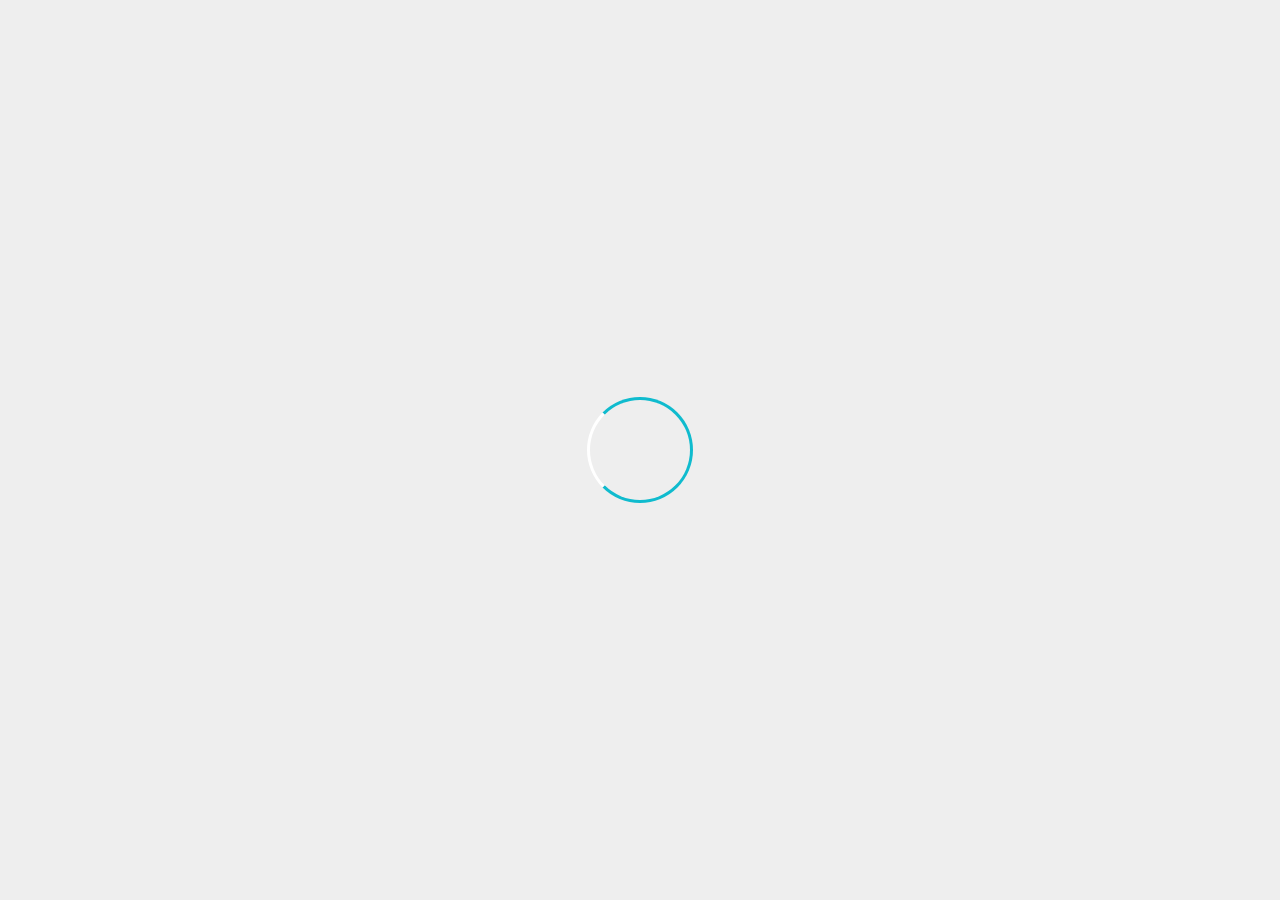
==== about.html @ 65830245 "Add files via upload" ====
<!DOCTYPE html>
<html lang="en">
<head>
    <meta charset="UTF-8">
    <meta http-equiv="X-UA-Compatible" content="IE=edge">
    <meta name="viewport" content="width=device-width, initial-scale=1.0">
    <title>About Us</title>
    <link rel="stylesheet" href="style.css">
    <link rel="stylesheet" href="https://cdnjs.cloudflare.com/ajax/libs/font-awesome/6.7.2/css/all.min.css" integrity="sha512-Evv84Mr4kqVGRNSgIGL/F/aIDqQb7xQ2vcrdIwxfjThSH8CSR7PBEakCr51Ck+w+/U6swU2Im1vVX0SVk9ABhg==" crossorigin="anonymous" referrerpolicy="no-referrer" />
    <script src="https://code.jquery.com/jquery-3.7.1.min.js" integrity="sha256-/JqT3SQfawRcv/BIHPThkBvs0OEvtFFmqPF/lYI/Cxo=" crossorigin="anonymous"></script>
</head>
<body>
    <!-- Loader -->
    <div class="bg-loader">
        <div class="loader"></div>
    </div>
    <!-- Header -->
    <div class="medsos">
        <div class="container">
            <ul>
                <li><a href=""><i class="fa-brands fa-facebook"></i></a></li>
                <li><a href=""><i class="fa-brands fa-youtube"></i></a></li>
                <li><a href=""><i class="fa-brands fa-instagram"></i></a></li>
            </ul>
        </div>
    </div>
    <header>
        <div class="container">
            <h1><a href="index.html">PPLG</a></h1>
            <ul>
                <li class="active"><a href="index.html">HOME</a></li>
                <li class="l"><a href="about.html">ABOUT</a></li>
                <li class="l"><a href="service.html">SERVICE</a></li>
                <li class="l"><a href="contact.html">CONTACT</a></li>
            </ul>
        </div>
    </header>
    <!-- Label -->
    <section class="label">
        <div class="container">
            <p>Home / About</p>
        </div>
    </section>
    <!-- About -->
    <section class="about">
        <div class="container">
            <img src="Computer.jpeg" width="20%" alt="gamber">
            <h3>ABOUT</h3>
            <p>Jurusan PPLG atau Pengembangan Perangkat Lunak dan Gim adalah <strong>merupakan jurusan yang mempelajari tentang perkembangan perangkat lunak meliputi pembuatan, 
            manajemen, organisasi pengembangan perangkat lunak, pemeliharaan, dan manajemen kualitas</strong>, PPLG (Pengembangan Perangkat Lunak dan Gim)merupakan jurusan yang 
            sebelumnya bernama RPL (Rekayasa Perangkat Lunak). Perubahan ini dikarenakan ditunjuknya SMK Muhammadiyah 1 Klaten Utara menjadi sekolah Pusat Keunggulan sehingga Kurikulum 
            kelas X mengikuti peraturan yang ada.</p>
        </div>
    </section>
    <!-- Footer -->
    <footer>
        <div class="container">
            <small>Copyright &copy; 2025 - Rafi Hari Wijaya. PPLG Musaka.</small>
        </div>
    </footer>
    <script type="text/javascript">
        $(document).ready(function(){
            $(".bg-loader").hide();
        })
    </script>
</body>
</html>
---- style.css ----
* {
    padding: 0;
    margin: 0;
    font-family: sans-serif;
}
a {
    color: inherit;
    text-decoration: none;
}
.medsos {
    padding: 5px 0;
    background-color: rgb(99, 190, 190);
}
.medsos ul li {
    display: inline-block;
    color: #fff;
}
.container {
    width: 80%;
    margin: 0 auto;
}
.container:after {
    content: '';
    display: block;
    clear: both;
}
.container ul li a i {
    color: #fff;
}
header h1 {
    float: left;
    padding: 15px 0;
    color: rgb(99, 190, 190);
}
header ul {
    float: right;
}
header ul li {
    display: inline-block;
}
header ul li a {
    padding: 25px 20px;
    display: inline-block;
}
header ul li a:hover {
    background-color: rgb(99, 190, 190);
    color: #fff;
}
.active {
    background-color: rgb(99, 190, 190);
    color: #fff;
}
/* Keep Watching */
.l {
    color: rgb(99, 190, 190);
}
.banner {
    height: 561px;
    background-image: url(Computer_Science_header.jpg);
    background-size: cover;
    position: relative;
    display: flex;
    justify-content: center;
    align-items: center;
}
.banner::after {
    content: '';
    display: block;
    position: absolute;
    top: 0;
    bottom: 0;
    right: 0;
    left: 0;
    background-color: rgba(220, 220, 220, 0.6);
}
.banner h2 {
    color: #fff;
    z-index: 1;
    padding: 20px 25px;
    border: 3px solid #fff;
}
section {
    padding: 50px 0;
}
section h3 {
    text-align: center;
    padding: 20px 0;
    color: rgb(53, 90, 90);
    margin-bottom: 25px;
}
.about, .service {
    padding-bottom: 100px;
}
.about p {
    color: rgb(53, 90, 90);
    line-height: 25px;
    word-spacing: 2px;
    margin-bottom: 20px;
    text-align: center;
}
.about img {
    margin-left: 437px;
}
.service {
    background-color: rgb(95, 145, 145);
}
.box {
    color: #fff;
}
.box:after {
    content: '';
    display: block;
    clear: both;
}
.box .col-4 {
    width: 25%;
    padding: 20px;
    box-sizing: border-box;
    text-align: center;
    color: #fff;
    float: left;
}
.icon {
    width: 70px;
    height: 70px;
    border: 1px solid;
    border-radius: 50%;
    text-align: center;
    line-height: 70px;
    font-size: 20px;
    margin: 0 auto;
}
.col-4 h4 {
    color: #fff;
}
.box .col-4 h4 {
    margin: 24px 0;
}
section .w {
    color: #fff;
}
footer {
    padding: 30px 0;
    background-color: #333;
    color: #fff;
    text-align: center;
}
.bg-loader {
    background-color: #eee;
    position: fixed;
    top: 0;
    bottom: 0;
    left: 0;
    right: 0;
    z-index: 9999;
    display: flex;
    justify-content: center;
    align-items: center;
}
.bg-loader .loader {
    width: 100px;
    height: 100px;
    border: 3px solid #fff;
    border-radius: 50%;
    border-top-color: #0fbbce;
    border-right-color: #0fbbce;
    border-bottom-color: #0fbbce;
    animation: putar 0.8s linear infinite;
}
.label {
    background-color: rgb(99, 190, 190);
    color: #fff;
}
@keyframes putar {
    100% {
        transform: rotate(360deg);
    }
}
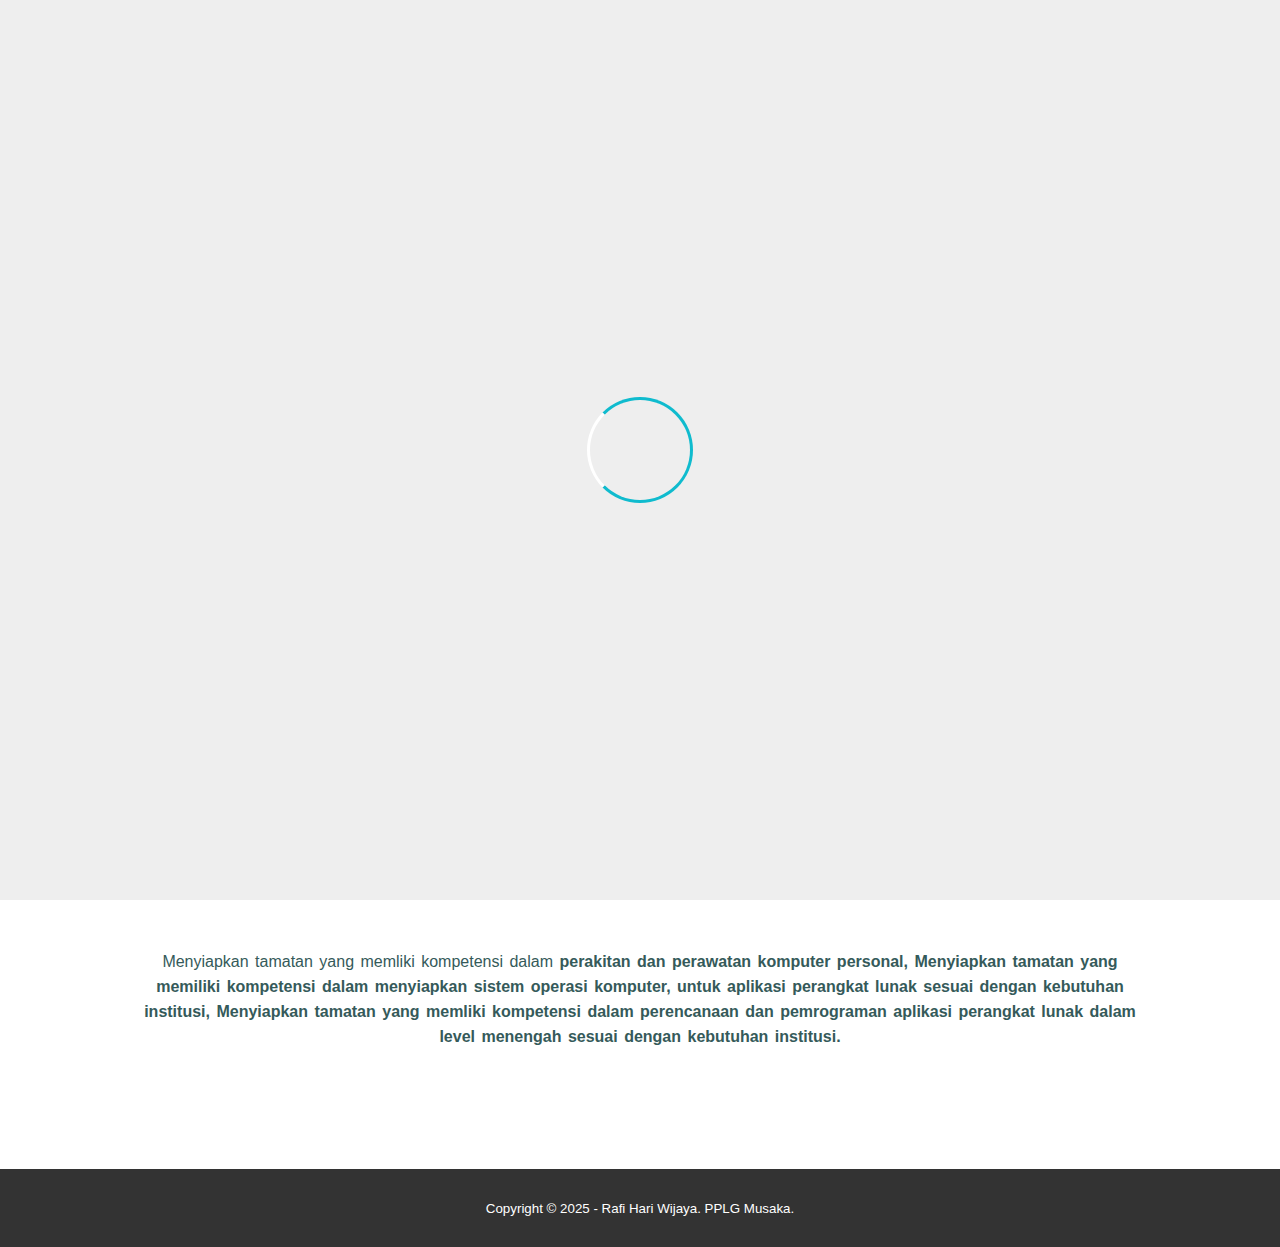
==== commit 56633fe9: "Add files via upload" ====
--- a/about.html
+++ b/about.html
@@ -28,8 +28,8 @@
         <div class="container">
             <h1><a href="index.html">PPLG</a></h1>
             <ul>
-                <li class="active"><a href="index.html">HOME</a></li>
-                <li class="l"><a href="about.html">ABOUT</a></li>
+                <li class="l"><a href="index.html">HOME</a></li>
+                <li class="active"><a href="about.html">ABOUT</a></li>
                 <li class="l"><a href="service.html">SERVICE</a></li>
                 <li class="l"><a href="contact.html">CONTACT</a></li>
             </ul>
@@ -45,11 +45,17 @@
     <section class="about">
         <div class="container">
             <img src="Computer.jpeg" width="20%" alt="gamber">
-            <h3>ABOUT</h3>
+            <h3>Tentang PPLG</h3>
             <p>Jurusan PPLG atau Pengembangan Perangkat Lunak dan Gim adalah <strong>merupakan jurusan yang mempelajari tentang perkembangan perangkat lunak meliputi pembuatan, 
             manajemen, organisasi pengembangan perangkat lunak, pemeliharaan, dan manajemen kualitas</strong>, PPLG (Pengembangan Perangkat Lunak dan Gim)merupakan jurusan yang 
             sebelumnya bernama RPL (Rekayasa Perangkat Lunak). Perubahan ini dikarenakan ditunjuknya SMK Muhammadiyah 1 Klaten Utara menjadi sekolah Pusat Keunggulan sehingga Kurikulum 
             kelas X mengikuti peraturan yang ada.</p>
+            <h3>Visi</h3>
+            <p>Mewujudkan <strong>SMK Muhammadiyah 1 Klaten Utara</strong> sebagai pencetak Sumber Daya Manusia Profesional dalam bidang Teknologi dan Industri yang mampu menghadapi era global.</p>
+            <h3>Misi</h3>
+            <p>Menyiapkan tamatan yang memliki kompetensi dalam <strong>perakitan dan perawatan komputer personal, Menyiapkan tamatan yang memiliki kompetensi dalam menyiapkan sistem operasi komputer, 
+            untuk aplikasi perangkat lunak sesuai dengan kebutuhan institusi, Menyiapkan tamatan yang memliki kompetensi dalam perencanaan dan pemrograman aplikasi perangkat lunak dalam level menengah 
+            sesuai dengan kebutuhan institusi.</strong></p>
         </div>
     </section>
     <!-- Footer -->
--- a/style.css
+++ b/style.css
@@ -104,6 +104,7 @@
 .service {
     background-color: rgb(95, 145, 145);
 }
+
 .box {
     color: #fff;
 }
